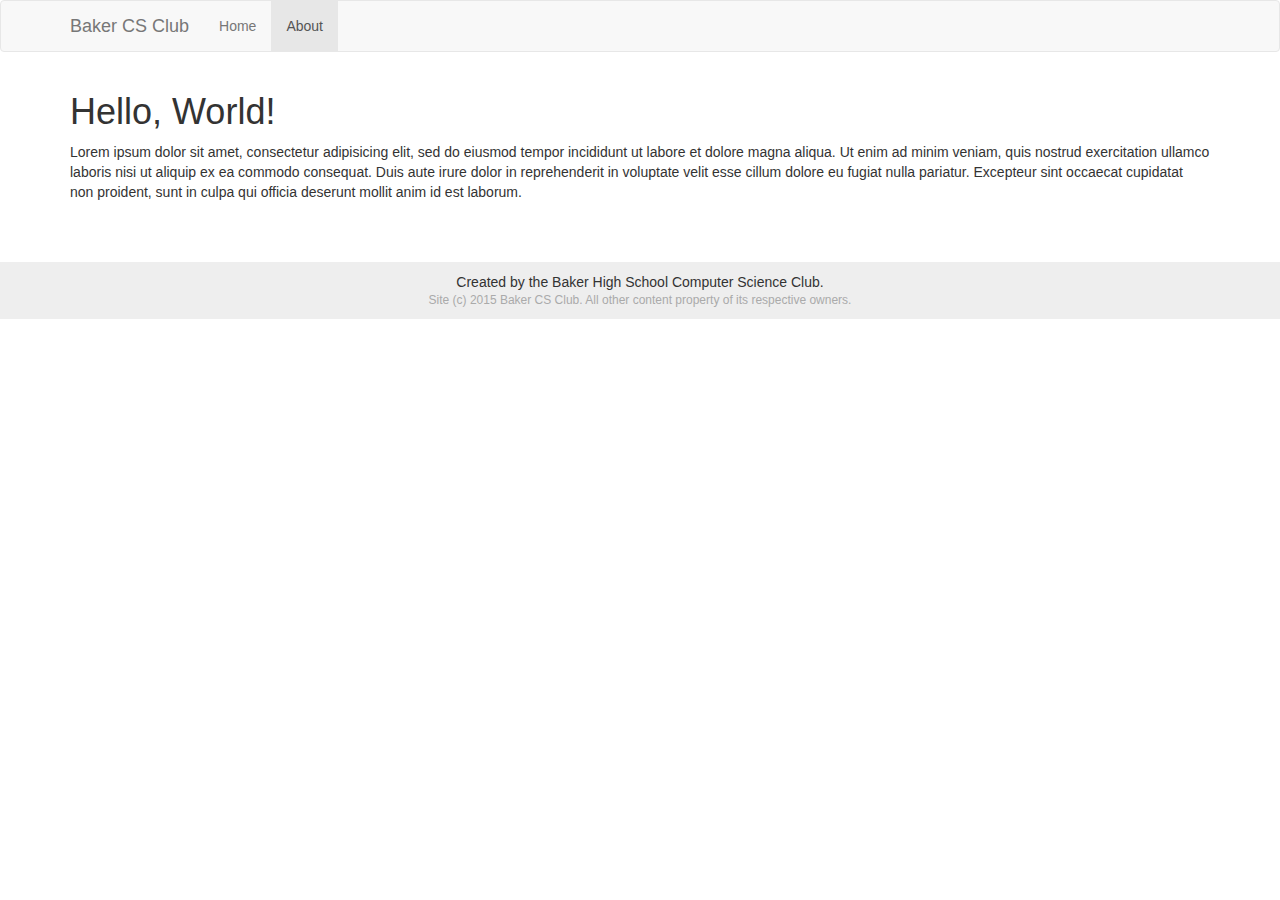
==== about.html @ 315577de "added about page" ====
<html>
  <head>
    <title>Baker Computer Science Club</title>

    <!--
    All stylesheets (CSS) goes here.
    -->
    <link rel="stylesheet" href="/src/css/bootstrap.min.css" />
    <link rel="stylesheet" href="/src/css/header-footer.css" />
    <link rel="stylesheet" href="/src/css/content.css" />
  </head>
  <body>

    <!--
    Header will be put here.
    This should be the first thing in the body.
    -->
    <header></header>


    <!-- Page content goes here. -->
    <div class="container">
      <h1>Hello, World!</h1>
      <p>
        Lorem ipsum dolor sit amet, consectetur adipisicing elit, sed do eiusmod
        tempor incididunt ut labore et dolore magna aliqua. Ut enim ad minim
        veniam, quis nostrud exercitation ullamco laboris nisi ut aliquip ex ea
        commodo consequat. Duis aute irure dolor in reprehenderit in voluptate
        velit esse cillum dolore eu fugiat nulla pariatur. Excepteur sint
        occaecat cupidatat non proident, sunt in culpa qui officia deserunt
        mollit anim id est laborum.
      </p>
    </div>

    <!--
    Footer will be put here.
    This should be the last thing in the body,
    besides scripts and other resources.
    -->
    <footer></footer>


    <!--
    All scripts go here
    -->
    <script src="https://ajax.googleapis.com/ajax/libs/jquery/2.1.3/jquery.min.js"></script>
    <script type="text/javascript" src="/src/js/bootstrap.min.js"></script>
    <script type="text/javascript" src="/src/js/header-footer.js"></script>

  </body>
</html>
---- src/css/header-footer.css ----
/* == footer styles == */
footer {
  background: #EEE;
  padding: 10px;
  margin-top: 50px;
}

footer .footer-inner {
  text-align: center;
}

footer p {
  margin: 0px 3px;
}

footer .smaller {
  font-size: 12px;
  color: #AAA;
}
---- src/css/content.css ----
/* == content container styles == */
body > .container {
  margin-top: 20px;
  margin-bottom: 20px;
}

body > .container:first-child {
  margin-bottom: 80px;
}

.title-image {
  width: 100%;
}
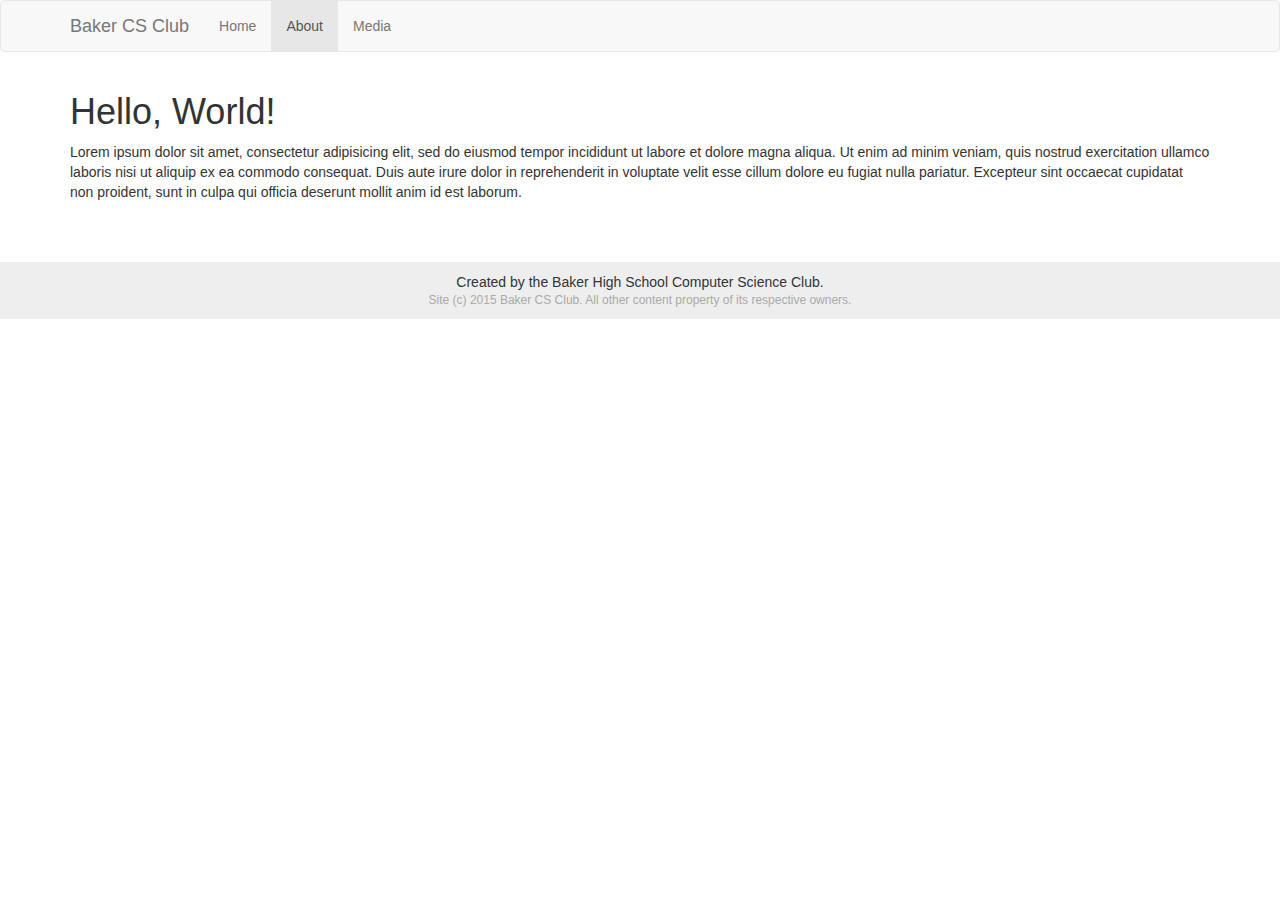
==== commit 421e4203: "Added a Follow me buttom in the header section And we now have a media section as well" ====
--- a/about.html
+++ b/about.html
@@ -8,6 +8,7 @@
     <link rel="stylesheet" href="/src/css/bootstrap.min.css" />
     <link rel="stylesheet" href="/src/css/header-footer.css" />
     <link rel="stylesheet" href="/src/css/content.css" />
+    <link rel="stylesheet" type="text/css" href="button.css">
   </head>
   <body>
 
